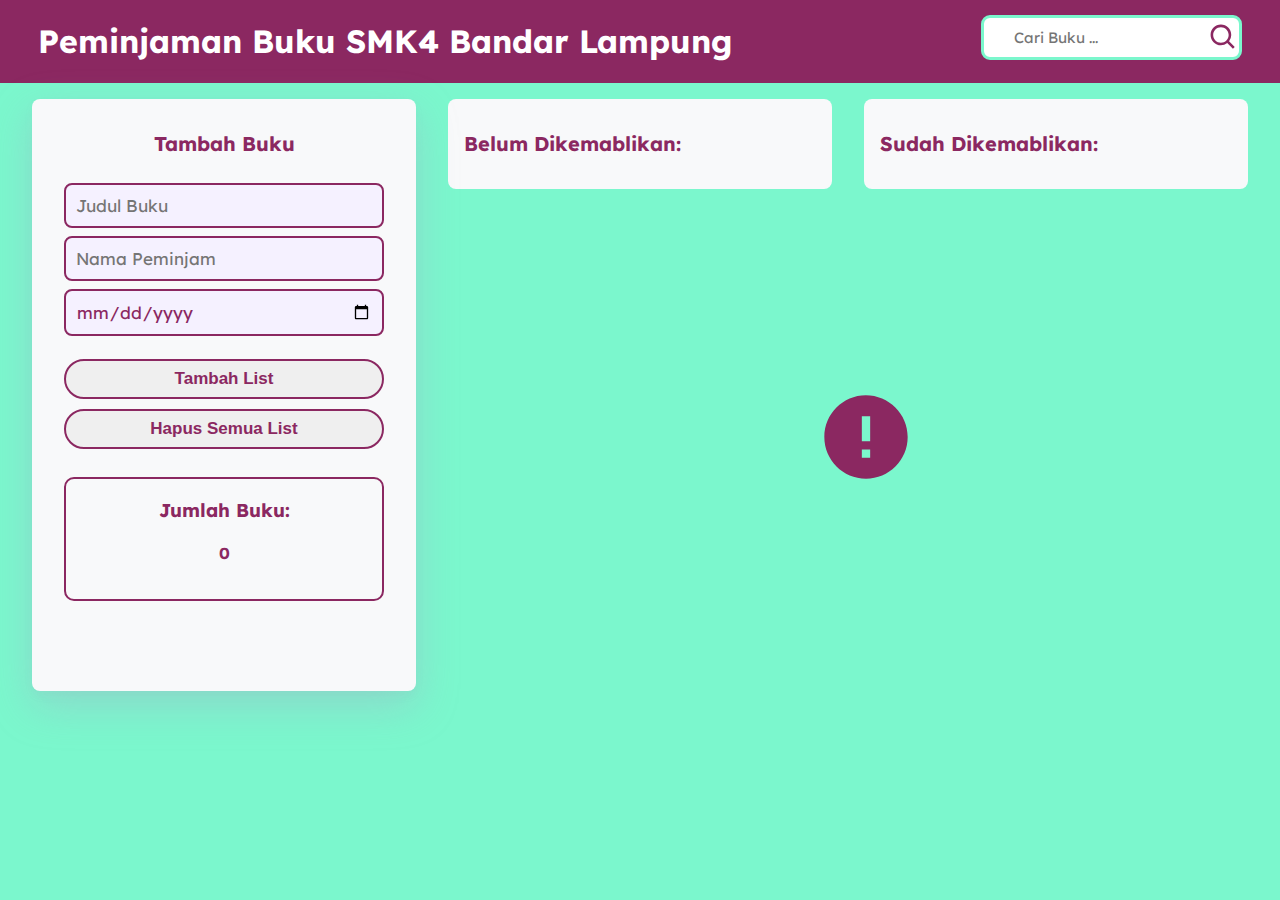
==== program/Index.html @ 6dcd239a "first commit" ====
<!DOCTYPE html>
<html lang="en">
  <head>
    <meta charset="UTF-8" />
    <meta http-equiv="X-UA-Compatible" content="IE=edge" />
    <meta name="viewport" content="width=device-width, initial-scale=1.0" />
    <title>PeminjamanBukuSMK4BDL</title>
    <link rel="icon" href="assets/LOGO SMKN 4 BANDAR LAMPUNG.png" type="image/png">
    <link rel="stylesheet" href="style.css" />
  </head>

  <body>
    <header>
      <h1>Peminjaman Buku SMK4 Bandar Lampung </h1>
      <form>
        <input class="" type="text" id="bookTitle" name="" placeholder="Cari Buku ..." />
      </form>
    </header>

    <div class="wrapper">
      <div class="container bg-white shadow">
        <h2 class="container-header text-center">Tambah Buku</h2>
        <form class="form" action="#" id="form">
          <div class="form-group form-title">
            <input type="text" id="title" name="title" required placeholder="Judul Buku" />
          </div>
          <div class="form-group form-title">
            <input type="text" id="author" name="author" required placeholder="Nama Peminjam" />
          </div>
          <div class="form-group form-title">
            <input type="date" id="date" name="date" required />
          </div>
          <button type="submit" class="btn-submit" id="btn-submit">Tambah List</button>
          <button type="submit" class="btn-reset" id="btn-reset">Hapus Semua List</button>
          <div class="jmlh-book">
            <h3>Jumlah Buku:</h3>
            <h4 id="total-books"></h4>
          </div>
        </form>
      </div>
      <div class="container2">
        <h2 class="container-header">Belum Dikemablikan: <span id="unread-book"></span></h2>

        <div class="list-item" id="books"></div>
      </div>
      <div class="container2">
        <h2 class="container-header">Sudah Dikemablikan: <span id="read-book"></span></h2>

        <div class="list-item" id="books-items"></div>
      </div>
    </div>
    <div class="no-list"></div>

    <script src="main.js"></script>
  </body>
</html>
---- program/style.css ----
@import url("https://fonts.googleapis.com/css2?family=Lexend+Deca:wght@200;300;400&display=swap");

* {
  box-sizing: border-box;
}

html,
body {
  font-family: "Lexend Deca", sans-serif;
  margin: 0;
  padding: 0;
  box-sizing: border-box;
  background-color: #7bf7cd;
}

h2 {
  font-size: 20px;
  color: #8b2861;
}

header {
  display: flex;
  justify-content: space-between;
  align-items: center;
  background: #8b2861;
  color: white;
}

header h1 {
  margin-left: 38px;
}

header form {
  margin-right: 38px;
}

header form input[type="text"],
header form input[type="date"] {
  font-family: "Lexend Deca", sans-serif;
  background: url("assets/bx-search.svg") no-repeat right;
  border: 3px solid #7bf7cd;
  background-color: white;
  color: #8b2861;
  background-size: 31px;
  border-radius: 9px;
  padding: 10px 30px;
  box-sizing: border-box;
  font-size: 15px;
}

header form button img {
  padding-top: 3px;
}

.wrapper {
  display: flex;
  justify-content: center;
}

.container {
  position: relative;
  width: 30vw;
  border-radius: 8px;
  margin: 16px;
  background: #f8f9fa;
  padding: 16px;
  height: 37em;
}
.container2 {
  width: 30vw;
  border-radius: 8px;
  margin: 16px;
  background: #f8f9fa;
  padding: 16px;
  height: fit-content;
}

.item {
  border-radius: 16px;
  margin-top: 16px;
  padding: 7px 15px 7px 15px;
  background: #7bf7cd;
  display: flex;
  align-items: center;
}

.item > .inner h2 {
  margin-bottom: unset;
  font-size: 15px;
}

.item > .inner p {
  margin-top: 5px;
  font-size: 12px;
}

.form {
  display: flex;
  padding: 10px 16px;
  flex-direction: column;
  border-radius: 16px;
}

.form-group {
  display: flex;
  flex-direction: column;
}

.form-group label {
  margin-bottom: 4px;
  font-size: 15px;
  font-weight: lighter;
}

.shadow {
  box-shadow: 0 5px 10px rgba(154, 160, 185, 0.05), 0 15px 40px rgba(166, 173, 201, 0.4);
}

input[type="text"],
input[type="date"] {
  font-family: "Lexend Deca", sans-serif;
  background: #f5f1ff;
  border: 2px solid #8b2861;
  color: #8b2861;
  border-radius: 8px;
  padding: 10px;
  box-sizing: border-box;
  margin-bottom: 8px;
  font-size: 17px;
}
.btn-submit {
  width: 100%;
  border-radius: 25px;
  padding: 8px 19px;
  border: 2px solid #8b2861;
  color: #8b2861;
  font-size: 17px;
  font-weight: 600;
  margin-top: 15px;
  margin-right: 0;
  align-self: flex-end;
  cursor: pointer;
}

.btn-submit:hover {
  background: #8b2861;
  color: white;
}

.btn-reset {
  width: 100%;
  border-radius: 25px;
  right: 11em;
  margin-top: 10PX;
  bottom: 11.5em;
  padding: 8px 19px;
  border: 2px solid #8b2861;
  color: #8b2861;
  font-size: 17px;
  font-weight: 600;
  align-self: flex-end;
  cursor: pointer;
}

.btn-reset:hover {
  background: #8b2861;
  color: white;
}

input[type="text"],
input[type="date"],
.btn-submit:focus {
  outline: none;
}

.text-center {
  text-align: center;
}

.form-title {
  margin: auto 0;
}

.check-button {
  width: 40px;
  height: 40px;

  background: url("assets/check-outline.svg") no-repeat;
  background-size: 25px;
  margin-left: auto;
  cursor: pointer;
  border: none;
}

.check-button:hover {
  background: url("assets/check-solid.svg") no-repeat;
  background-size: 25px;
}

.trash-button {
  width: 40px;
  height: 40px;

  background: url("assets/trash-outline.svg") no-repeat;
  background-size: 25px;
  margin-left: 16px;
  cursor: pointer;
  border: none;
}

.trash-button:hover {
  background: url("assets/trash-fill.svg") no-repeat;
  background-size: 25px;
}

.undo-button {
  width: 25px;

  margin-left: auto;
  margin-bottom: 9px;
  cursor: pointer;
  outline: none;
  transition: 0.3s;
}

.undo-button:hover {
  transform: rotate(-360deg);
}

.check-button:focus,
.trash-button {
  outline: none;
}

.jmlh-book {
  margin-top: 28px;
  padding-bottom: 15px;
  border: 2px solid #8b2861;
  color: #8b2861;
  border-radius: 10px;
  text-align: center;
  box-sizing: border-box;
}

.hide {
  display: none;
}

.picture {
  width: 100px;
  height: 100px;
  background: url("assets/bxs-error-circle.svg") no-repeat;
  background-size: cover;
  margin-left: 51em;
  margin-top: -20em;
  border: none;
}

/* ==========RESPONSIVE========== */

@media screen and (max-width: 1300px) {
  .btn-submit {
    padding: 8px 8px;
  }

  .btn-reset {
    right: 10em;
    padding: 8px 15px;
  }
}

@media only screen and (max-width: 1024px) {
  .wrapper {
    margin: 0;
  }

  .wrapper .container {
    width: 100%;
  }
  .container2 {
    width: 100%;
  }

  .list-item {
    width: 90%;
  }

  .form {
    width: 100%;
  }
}

@media screen and (max-width: 900px) {
  .jmlh-book {
    margin-top: 49px;
  }

  .wrapper {
    flex-direction: column;
    align-items: center;
  }

  .wrapper .container {
    width: 75%;
  }

  .container {
    margin: 16px;
    padding: 16px;
    height: 37em;
  }

  .container2 {
    width: 75%;
  }

  input[type="text"],
  input[type="date"] {
    padding: 18px;
    box-sizing: border-box;
    margin-bottom: 8px;
    font-size: 20px;
  }

  .btn-submit {
    padding: 13px 75px;
    margin-right: 0em;
  }

  .btn-reset {
    right: 20.3em;
    bottom: 13.1em;
    padding: 13px 47px;
  }

  .container2 .container-header {
    text-align: center;
  }

  .list-item {
    width: 95%;
    margin-left: 12px;
  }

  .picture {
    margin-left: 22.5em;
    margin-top: 0em;
  }
}

@media screen and (max-width: 800px) {
  .wrapper {
    flex-direction: column;
    align-items: center;
  }

  .wrapper .container {
    width: 75%;
  }

  .container {
    margin: 16px;
    padding: 16px;
    height: 37em;
  }

  .container2 {
    width: 75%;
  }

  input[type="text"],
  input[type="date"] {
    padding: 18px;
    box-sizing: border-box;
    margin-bottom: 8px;
    font-size: 20px;
  }

  .btn-submit {
    padding: 13px 75px;
    margin-right: 0em;
  }

  .btn-reset {
    right: 17.7em;
    bottom: 13.1em;
    padding: 13px 46px;
  }

  .container2 .container-header {
    text-align: center;
  }

  .list-item {
    width: 95%;
    margin-left: 12px;
  }

  .picture {
    margin-left: 21em;
    margin-top: 0em;
  }
}

@media screen and (max-width: 600px) {
  header {
    flex-direction: column;
    align-items: center;
  }

  header h1 {
    margin-left: 7px;
  }

  header form {
    margin-top: -10px;
    margin-bottom: 20px;
    margin-right: 0;
  }

  header form input[type="text"],
  header form input[type="date"] {
    padding: 10px 9em 10px 10px;
  }

  .wrapper {
    flex-direction: column;
    align-items: center;
  }

  .wrapper .container {
    width: 90%;
  }

  .btn-submit {
    padding: 10px 75px;
    margin-right: 2.1em;
  }

  .btn-reset {
    right: 3.9em;
    bottom: 11.5em;
    padding: 10px 52px;
  }

  .container {
    height: 38.5em;
  }

  .container2 {
    width: 90%;
  }

  .jmlh-book {
    margin-top: 94px;
  }

  .container2 .container-header {
    text-align: center;
  }

  .list-item {
    width: 100%;
    margin-left: 0;
  }

  .picture {
    margin-left: 10em;
    margin-top: 0em;
  }
}
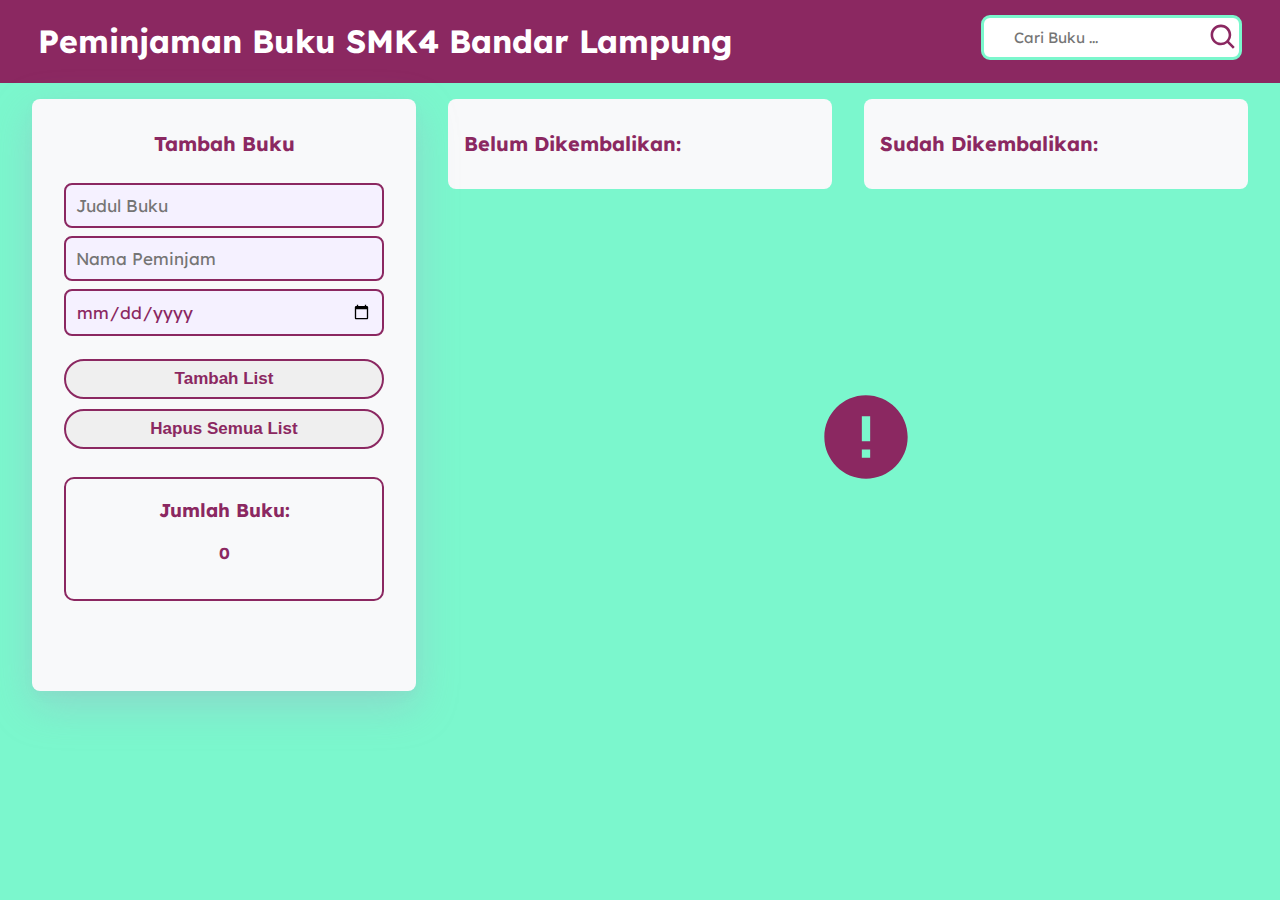
==== commit 984b2dd0: "master:update tampilan html dan memberikan comment" ====
--- a/program/Index.html
+++ b/program/Index.html
@@ -1,56 +1,81 @@
 <!DOCTYPE html>
 <html lang="en">
   <head>
+    <!-- Meta untuk informasi dokumen -->
     <meta charset="UTF-8" />
     <meta http-equiv="X-UA-Compatible" content="IE=edge" />
     <meta name="viewport" content="width=device-width, initial-scale=1.0" />
+    <!-- Judul dari dokumen -->
     <title>PeminjamanBukuSMK4BDL</title>
+    <!-- Favicon untuk situs web -->
     <link rel="icon" href="assets/LOGO SMKN 4 BANDAR LAMPUNG.png" type="image/png">
+    <!-- Menghubungkan file stylesheet eksternal -->
     <link rel="stylesheet" href="style.css" />
   </head>
-
   <body>
+    <!-- Bagian header dari halaman web -->
     <header>
+      <!-- Judul utama dari halaman web -->
       <h1>Peminjaman Buku SMK4 Bandar Lampung </h1>
+      <!-- Formulir pencarian buku -->
       <form>
         <input class="" type="text" id="bookTitle" name="" placeholder="Cari Buku ..." />
       </form>
     </header>
 
+    <!-- Wrapper utama konten -->
     <div class="wrapper">
+      <!-- Container untuk menambahkan buku baru -->
       <div class="container bg-white shadow">
+        <!-- Judul untuk container -->
         <h2 class="container-header text-center">Tambah Buku</h2>
+        <!-- Formulir untuk menambahkan buku baru -->
         <form class="form" action="#" id="form">
+          <!-- Kolom input untuk judul buku -->
           <div class="form-group form-title">
             <input type="text" id="title" name="title" required placeholder="Judul Buku" />
           </div>
+          <!-- Kolom input untuk nama peminjam -->
           <div class="form-group form-title">
             <input type="text" id="author" name="author" required placeholder="Nama Peminjam" />
           </div>
+          <!-- Kolom input untuk tanggal peminjaman -->
           <div class="form-group form-title">
             <input type="date" id="date" name="date" required />
           </div>
+          <!-- Tombol untuk mengirim formulir -->
           <button type="submit" class="btn-submit" id="btn-submit">Tambah List</button>
+          <!-- Tombol untuk mereset formulir -->
           <button type="submit" class="btn-reset" id="btn-reset">Hapus Semua List</button>
+          <!-- Menampilkan jumlah total buku -->
           <div class="jmlh-book">
             <h3>Jumlah Buku:</h3>
             <h4 id="total-books"></h4>
           </div>
         </form>
       </div>
+
+      <!-- Container untuk menampilkan buku belum dikembalikan -->
       <div class="container2">
-        <h2 class="container-header">Belum Dikemablikan: <span id="unread-book"></span></h2>
-
+        <!-- Judul untuk container -->
+        <h2 class="container-header">Belum Dikembalikan: <span id="unread-book"></span></h2>
+        <!-- Container untuk menampilkan daftar buku belum dikembalikan -->
         <div class="list-item" id="books"></div>
       </div>
+
+      <!-- Container untuk menampilkan buku sudah dikembalikan -->
       <div class="container2">
-        <h2 class="container-header">Sudah Dikemablikan: <span id="read-book"></span></h2>
-
+        <!-- Judul untuk container -->
+        <h2 class="container-header">Sudah Dikembalikan: <span id="read-book"></span></h2>
+        <!-- Container untuk menampilkan daftar buku sudah dikembalikan -->
         <div class="list-item" id="books-items"></div>
       </div>
     </div>
+
+    <!-- Penanda untuk kasus ketika tidak ada daftar yang ditampilkan -->
     <div class="no-list"></div>
 
+    <!-- Menghubungkan file JavaScript -->
     <script src="main.js"></script>
   </body>
 </html>
